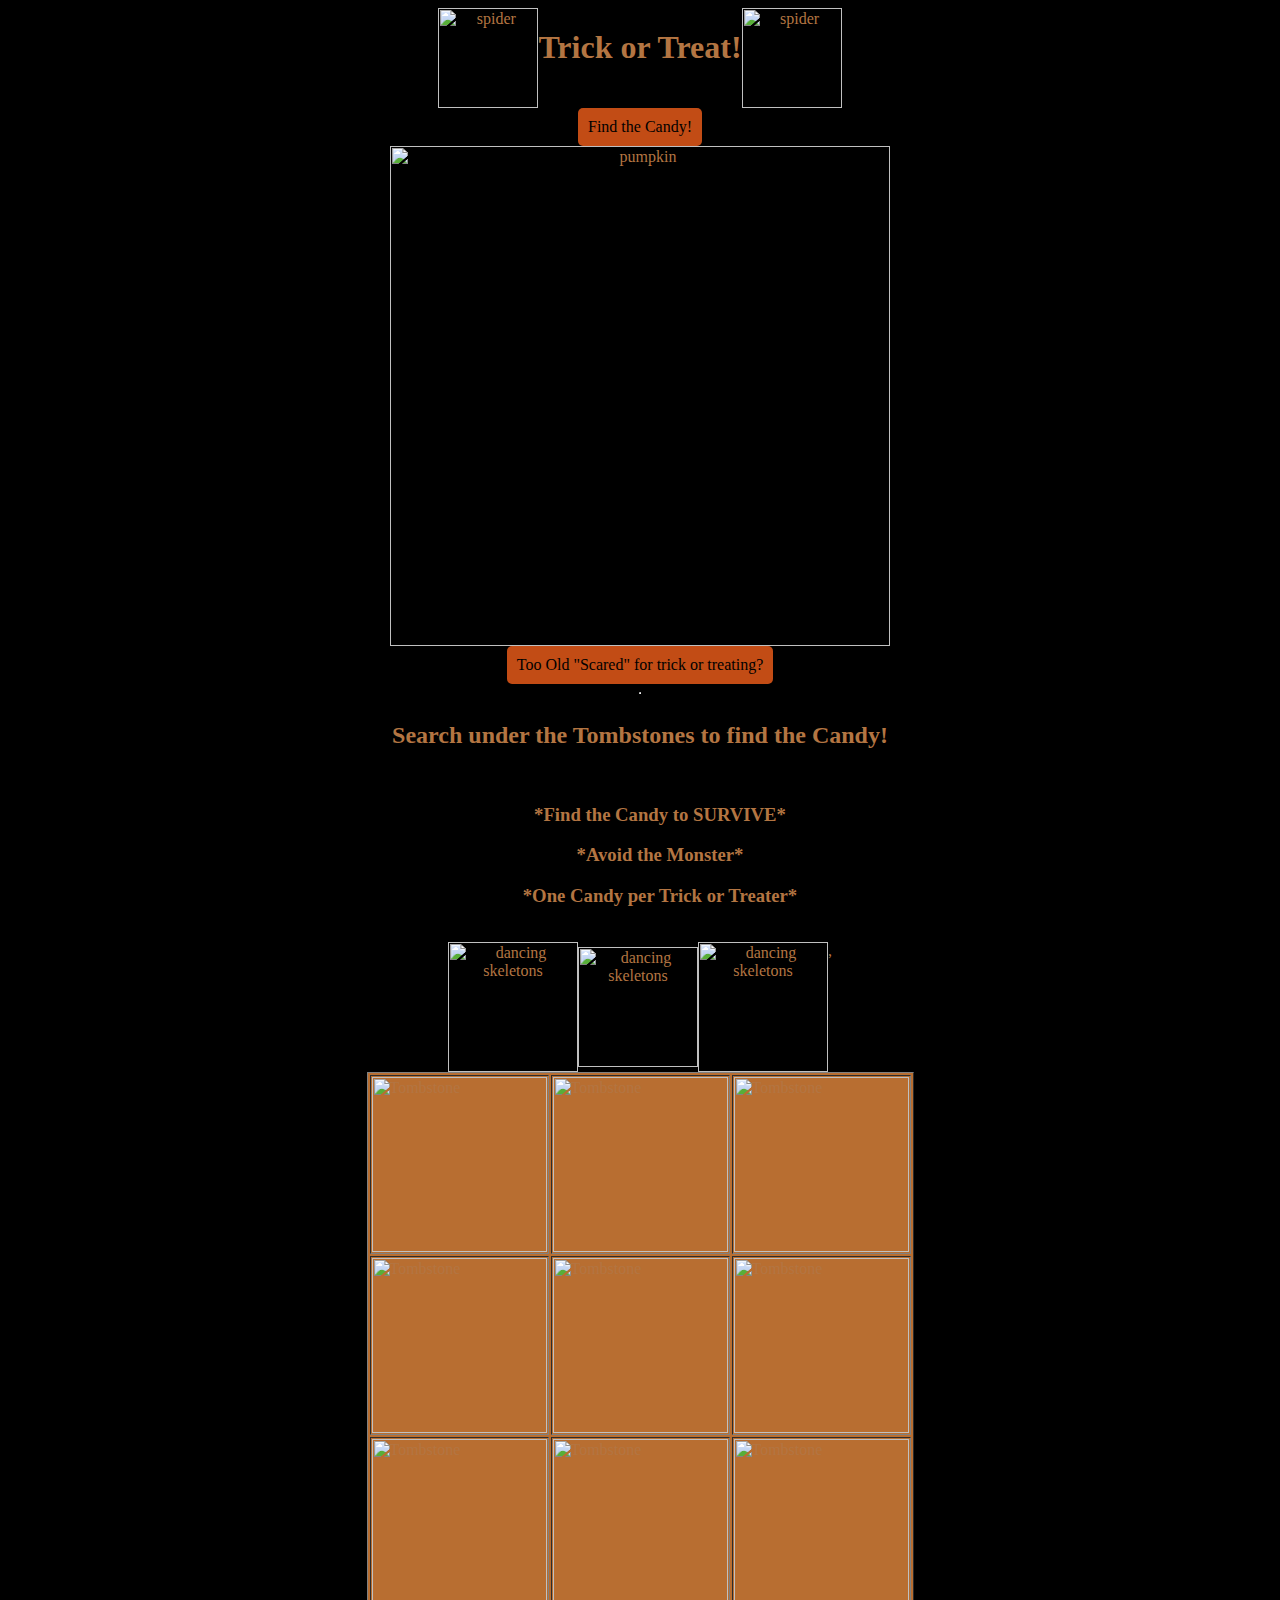
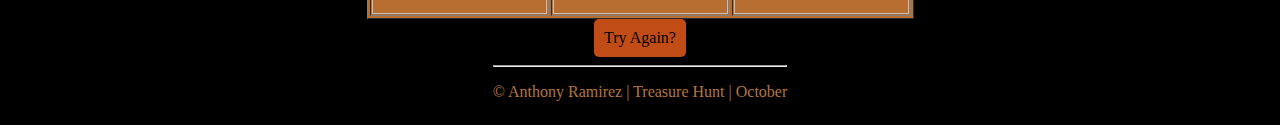
==== index.html @ 989040c8 "updated tab img" ====
</<!DOCTYPE html>
<html lang="en" dir="ltr">
  <head>
    <meta charset="utf-8">
    <title> Spooky Treasure Hunt</title>
    <link rel="icon" type="image/x-icon" href="https://freesvg.org/img/painted-halloween-pumpkin-faces.png">
    <link rel="stylesheet" href="styles.css">
    <link rel="preconnect" href="https://fonts.gstatic.com" crossorigin>
  </head>
  <body>
    <div class="top">
    <div class="title">
      <img src="https://www.pngmart.com/files/22/Halloween-Ornaments-PNG.gif" height="100px" alt="spider">
      <h1>Trick or Treat!</h1>
        <img src="https://www.pngmart.com/files/22/Halloween-Ornaments-PNG.gif" height="100px" alt="spider">
      </div>
      <a href="#game" class="btn">Find the Candy!</a>  
      <img src="https://www.pngmart.com/files/3/Trick-Or-Treat-PNG-Image.png" height="500px" alt="pumpkin">
  <div class="reset">
    <a href="https://www.foxnews.com/" class="btn" target="_blank">Too Old "Scared" for trick or treating?</a>
  </div>
  <hr>
    <div class="rules">
    <h2>Search under the Tombstones to find the Candy!</h2>
  <ul>
    <h3>*Find the Candy to SURVIVE*</h3>
    <h3>*Avoid the Monster*</h3>
    <h3>*One Candy per Trick or Treater*</h3>
  </ul>
    </div>
    <div class="dance">
  <img src="https://thekidshouldseethis.com/wp-content/uploads/2013/10/skeleton-dance.gif" height="130px" alt="dancing skeletons">
  <img class="middle" src="https://i2.wp.com/blog.artscase.com/wp-content/uploads/2016/10/skeleton-4.gif?fit=475%2C259&ssl=1" height="120px" alt="dancing skeletons">
  <img src="https://c.tenor.com/aW_E-EO9smoAAAAC/halloween-happy.gif" height="130px" alt="dancing skeletons">,
  </div>
<div class="game">
    <table border="1" height="500px" width='500px' id="game">
      <tr>
        <td id="0" onclick="treasure(0)"><img src="https://freesvg.org/img/rip-tombstone-hi.png" height="175px" alt="Tombstone"></td>
        <td id="1" onclick="treasure(1)"><img src="https://freesvg.org/img/rip-tombstone-hi.png" height="175px" alt="Tombstone"></td>
        <td id="2" onclick="treasure(2)"><img src="https://freesvg.org/img/rip-tombstone-hi.png" height="175px" alt="Tombstone"></td>
      </tr>
      <tr>
        <td id="3" onclick="treasure(3)"><img src="https://freesvg.org/img/rip-tombstone-hi.png" height="175px" alt="Tombstone"></td>
        <td id="4" onclick="treasure(4)"><img src="https://freesvg.org/img/rip-tombstone-hi.png" height="175px" alt="Tombstone"></td>
        <td id="5" onclick="treasure(5)"><img src="https://freesvg.org/img/rip-tombstone-hi.png" height="175px" alt="Tombstone"></td>
      </tr>
      <tr>
        <td id="6" onclick="treasure(6)"><img src="https://freesvg.org/img/rip-tombstone-hi.png" height="175px" alt="Tombstone"></td>
        <td id="7" onclick="treasure(7)"><img src="https://freesvg.org/img/rip-tombstone-hi.png" height="175px" alt="Tombstone"></td>
        <td id="8" onclick="treasure(8)"><img src="https://freesvg.org/img/rip-tombstone-hi.png" height="175px" alt="Tombstone"></td>
      </tr>
    </table>
  </div>
  <div class="reset">
    <a href = '#game' class="btn" onclick="location.reload()">Try Again?</a>
  </div>
<footer>
 <hr>
  <p>&copy Anthony Ramirez | Treasure Hunt | October</p>
  <script type="text/javascript" src="treasurehunt.js"></script>
</footer>
  </body>
---- styles.css ----
.top {
  display: flex;
  flex-direction: column;
  justify-content: center;
  align-items: center;
  text-align: center;
  background-color: ;
}
.title {
  display: flex;
  flex-direction: row;
}
.reset {
  display: flex;
  justify-content: center;
}
.btn {
  padding: 10px;
  border-radius: 5px;
  background-color: rgb(194, 76, 21);
  color: #000;
  text-decoration: none;
}
.btn:hover {
  background-color: rgb(251, 255, 6);
  color: rgb(0, 0, 0);
}
.rules {
  display: flex;
  flex-direction: column;
  background-color: rgba(0, 0, 0, 0.863);
}
.dance {
  display: flex;
  justify-content: space-evenly;
}
.middle {
  display: flex;
  justify-content: center;
  margin-top: 5px;
}
.game {
  display: flex;
  justify-content: center;
  background-color: #b86e31;
}
.game:hover {
  cursor: url(https://cdn-icons-png.flaticon.com/128/3504/3504824.png), auto;
}
body {
  font-family: kanit;
  color: #b37542;
  background-image: url(https://image.freepik.com/free-vector/spooky-halloween-background-with-pumpkins-in-a-cemetery_1048-3055.jpg);
  background-color: rgb(0, 0, 0);
  height: auto;
  background-position: center;
  background-repeat: no-repeat;
  background-size: cover;
}
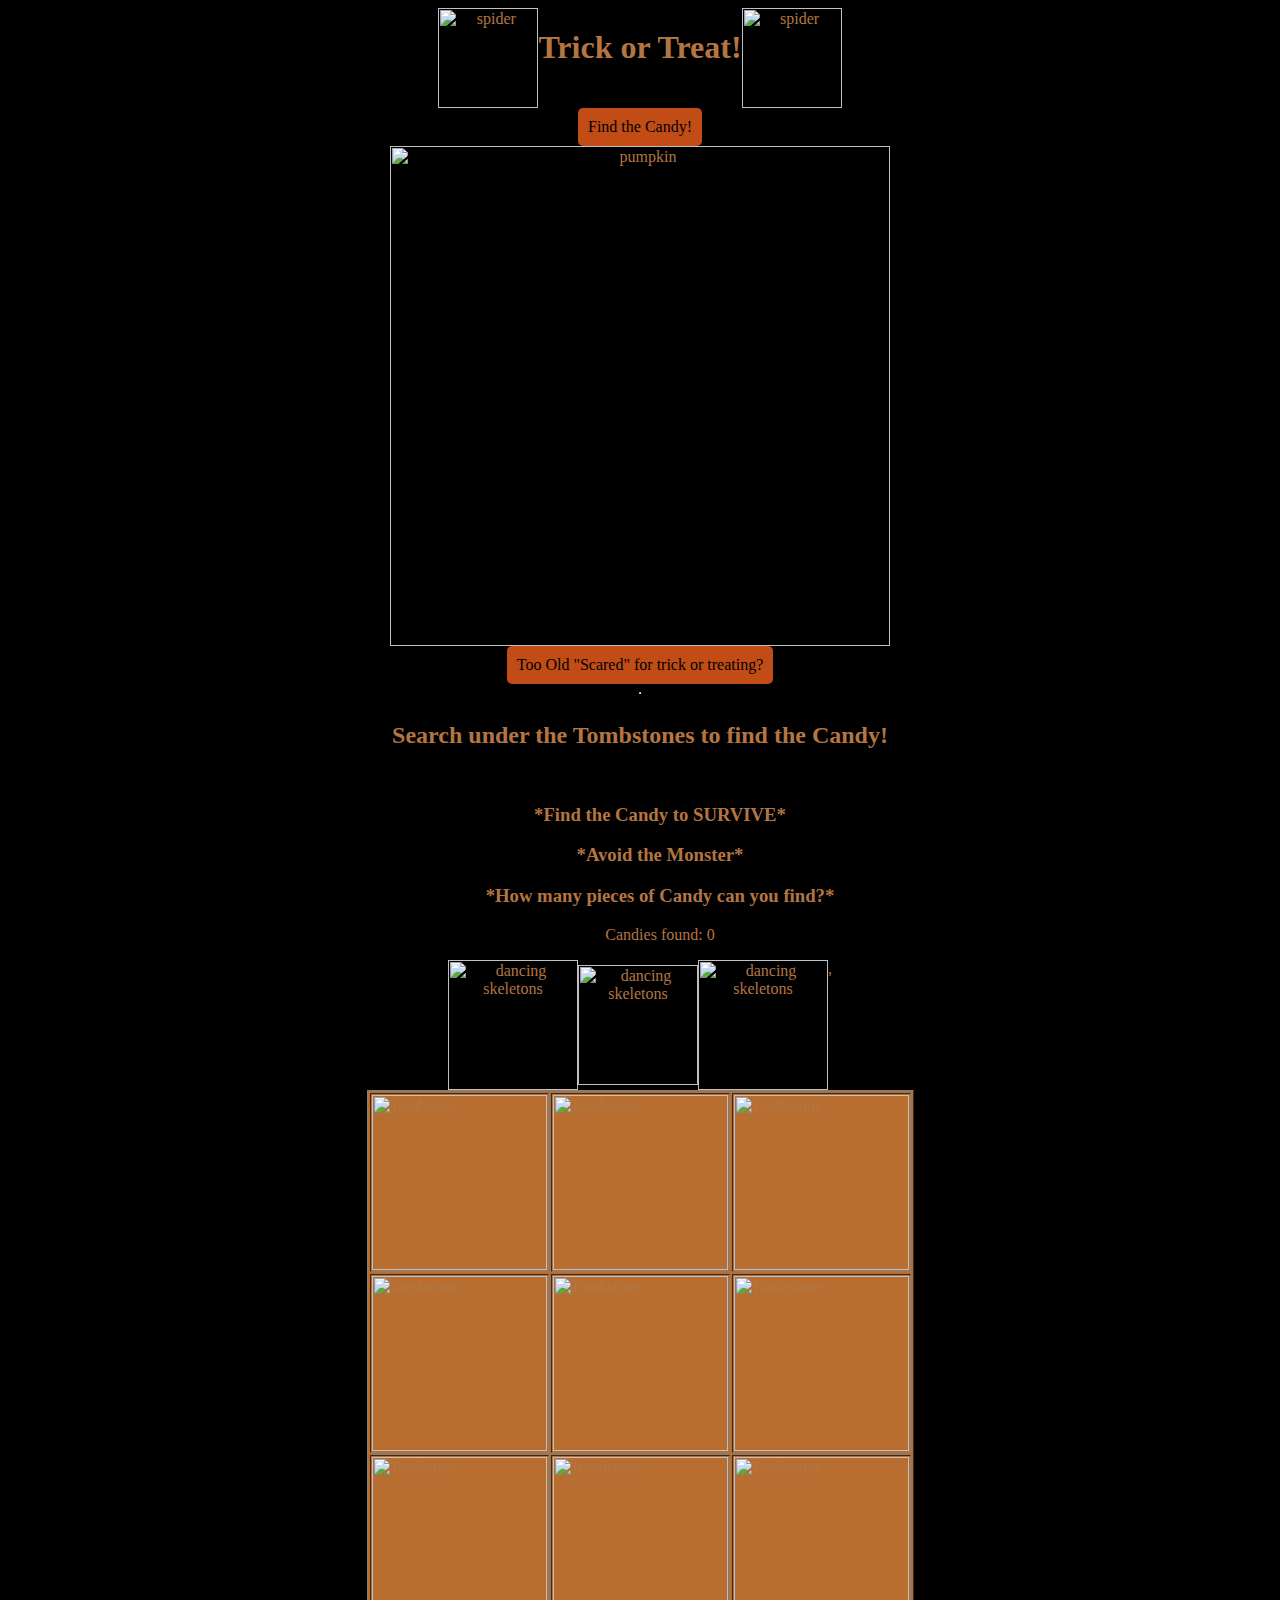
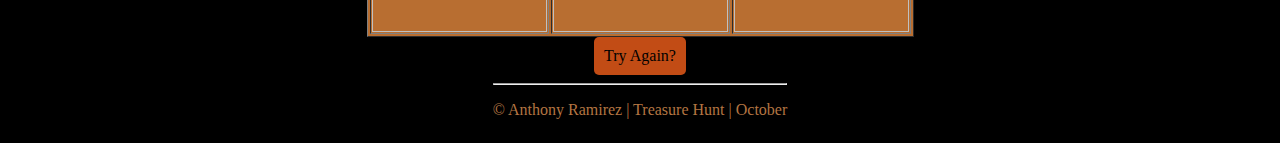
==== commit 81d75e9e: "added candy counter for user to see how many pieces they found" ====
--- a/index.html
+++ b/index.html
@@ -25,7 +25,9 @@
   <ul>
     <h3>*Find the Candy to SURVIVE*</h3>
     <h3>*Avoid the Monster*</h3>
-    <h3>*One Candy per Trick or Treater*</h3>
+    <h3>*How many pieces of Candy can you find?*</h3>
+    <div id="candy-counter"></div>
+
   </ul>
     </div>
     <div class="dance">
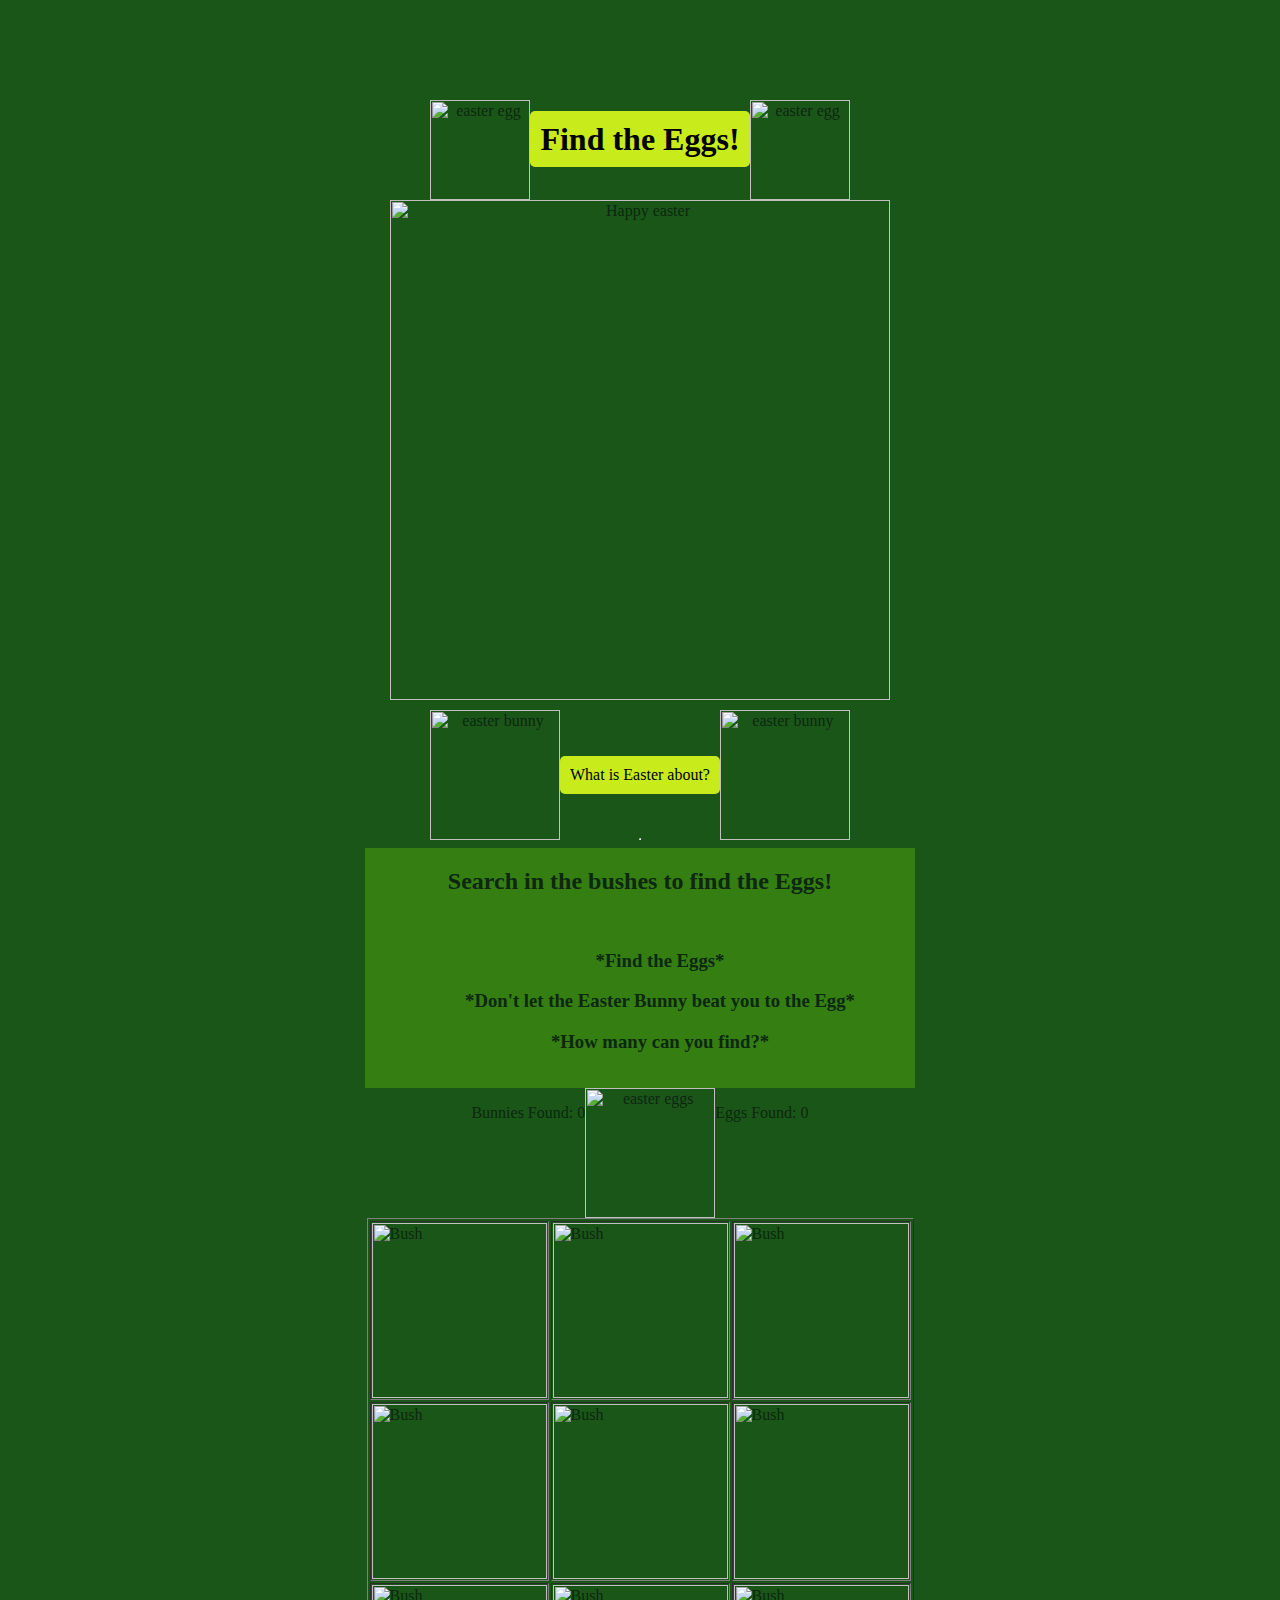
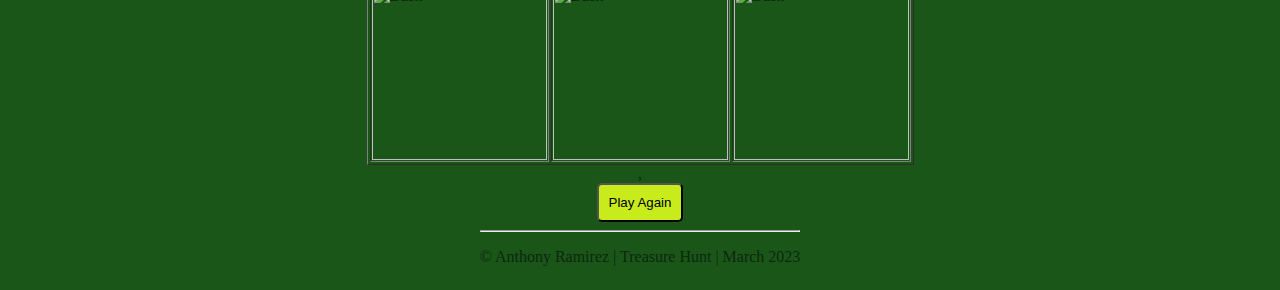
==== commit e7129efe: "added timouts for alerts and changed some styling" ====
--- a/index.html
+++ b/index.html
@@ -2,64 +2,69 @@
 <html lang="en" dir="ltr">
   <head>
     <meta charset="utf-8">
-    <title> Spooky Treasure Hunt</title>
-    <link rel="icon" type="image/x-icon" href="https://freesvg.org/img/painted-halloween-pumpkin-faces.png">
+    <title> Egg Hunt</title>
+    <link rel="icon" type="image/x-icon" href="https://freesvg.org/img/mystica_Easter_egg_(Painted).png">
     <link rel="stylesheet" href="styles.css">
     <link rel="preconnect" href="https://fonts.gstatic.com" crossorigin>
   </head>
+ 
   <body>
+    <div class="page">
     <div class="top">
     <div class="title">
-      <img src="https://www.pngmart.com/files/22/Halloween-Ornaments-PNG.gif" height="100px" alt="spider">
-      <h1>Trick or Treat!</h1>
-        <img src="https://www.pngmart.com/files/22/Halloween-Ornaments-PNG.gif" height="100px" alt="spider">
+      <img src="https://freesvg.org/img/Plum-Easter-Egg.png" height="100px" alt="easter egg">
+      <h1>      <a href="#game" class="btn">Find the Eggs!</a></h1>
+        <img src="https://freesvg.org/img/EasterEgg5.png" height="100px" alt="easter egg">
       </div>
-      <a href="#game" class="btn">Find the Candy!</a>  
-      <img src="https://www.pngmart.com/files/3/Trick-Or-Treat-PNG-Image.png" height="500px" alt="pumpkin">
-  <div class="reset">
-    <a href="https://www.foxnews.com/" class="btn" target="_blank">Too Old "Scared" for trick or treating?</a>
-  </div>
+  
+      <img src="https://creazilla-store.fra1.digitaloceanspaces.com/cliparts/60246/happy-easter-clipart-md.png" height="500px" alt="Happy easter">
+      <div class="birthday-btn">
+        <img class="leprechaun" src="https://creazilla-store.fra1.digitaloceanspaces.com/cliparts/18904/easter-bunny-with-egg-and-flower-clipart-md.png" height="130px" alt="easter bunny">
+        <a href="https://www.google.com/search?q=what+is+easter+about&rlz=1C1ONGR_enUS1002US1002&oq=What+is+Easter+&aqs=chrome.3.69i57j0i131i433i512j46i512j0i512l3j0i131i433j0i512l2j0i10i512.9236j0j15&sourceid=chrome&ie=UTF-8" class="btn" target="_blank">What is Easter about?</a>
+        <img class="leprechaun" src="https://freesvg.org/img/Easter-Bunny-And-Eggs.png" height="130px" alt="easter bunny">
+      </div>
   <hr>
     <div class="rules">
-    <h2>Search under the Tombstones to find the Candy!</h2>
+    <h2>Search in the bushes to find the Eggs!</h2>
   <ul>
-    <h3>*Find the Candy to SURVIVE*</h3>
-    <h3>*Avoid the Monster*</h3>
-    <h3>*How many pieces of Candy can you find?*</h3>
-    <div id="candy-counter"></div>
-
+    <h3>*Find the Eggs*</h3>
+    <h3>*Don't let the Easter Bunny beat you to the Egg*</h3>
+    <h3>*How many can you find?*</h3>
   </ul>
     </div>
     <div class="dance">
-  <img src="https://thekidshouldseethis.com/wp-content/uploads/2013/10/skeleton-dance.gif" height="130px" alt="dancing skeletons">
-  <img class="middle" src="https://i2.wp.com/blog.artscase.com/wp-content/uploads/2016/10/skeleton-4.gif?fit=475%2C259&ssl=1" height="120px" alt="dancing skeletons">
-  <img src="https://c.tenor.com/aW_E-EO9smoAAAAC/halloween-happy.gif" height="130px" alt="dancing skeletons">,
-  </div>
+ <p><span id="bunnyCounter">0</span></p>
+  <img class="leprechaun" src="https://creazilla-store.fra1.digitaloceanspaces.com/cliparts/14418/easter-eggs-clipart-md.png" height="130px" alt="easter eggs">
+  <p><span id="eggCounter">0</span></p>
+  </div> 
 <div class="game">
     <table border="1" height="500px" width='500px' id="game">
       <tr>
-        <td id="0" onclick="treasure(0)"><img src="https://freesvg.org/img/rip-tombstone-hi.png" height="175px" alt="Tombstone"></td>
-        <td id="1" onclick="treasure(1)"><img src="https://freesvg.org/img/rip-tombstone-hi.png" height="175px" alt="Tombstone"></td>
-        <td id="2" onclick="treasure(2)"><img src="https://freesvg.org/img/rip-tombstone-hi.png" height="175px" alt="Tombstone"></td>
+        <td id="0" onclick="treasure(0)"><img src="https://creazilla-store.fra1.digitaloceanspaces.com/cliparts/1999423/green-bush-clipart-md.png" height="175px" width="175px" alt="Bush"></td>
+        <td id="1" onclick="treasure(1)"><img src="https://creazilla-store.fra1.digitaloceanspaces.com/cliparts/1999423/green-bush-clipart-md.png" height="175px" width="175px" alt="Bush"></td>
+        <td id="2" onclick="treasure(2)"><img src="https://creazilla-store.fra1.digitaloceanspaces.com/cliparts/1999423/green-bush-clipart-md.png" height="175px" width="175px" alt="Bush"></td>
       </tr>
       <tr>
-        <td id="3" onclick="treasure(3)"><img src="https://freesvg.org/img/rip-tombstone-hi.png" height="175px" alt="Tombstone"></td>
-        <td id="4" onclick="treasure(4)"><img src="https://freesvg.org/img/rip-tombstone-hi.png" height="175px" alt="Tombstone"></td>
-        <td id="5" onclick="treasure(5)"><img src="https://freesvg.org/img/rip-tombstone-hi.png" height="175px" alt="Tombstone"></td>
+        <td id="3" onclick="treasure(3)"><img src="https://creazilla-store.fra1.digitaloceanspaces.com/cliparts/1999423/green-bush-clipart-md.png" height="175px" width="175px" alt="Bush"></td>
+        <td id="4" onclick="treasure(4)"><img src="https://creazilla-store.fra1.digitaloceanspaces.com/cliparts/1999423/green-bush-clipart-md.png" height="175px" width="175px" alt="Bush"></td>
+        <td id="5" onclick="treasure(5)"><img src="https://creazilla-store.fra1.digitaloceanspaces.com/cliparts/1999423/green-bush-clipart-md.png" height="175px" width="175px" alt="Bush"></td>
       </tr>
       <tr>
-        <td id="6" onclick="treasure(6)"><img src="https://freesvg.org/img/rip-tombstone-hi.png" height="175px" alt="Tombstone"></td>
-        <td id="7" onclick="treasure(7)"><img src="https://freesvg.org/img/rip-tombstone-hi.png" height="175px" alt="Tombstone"></td>
-        <td id="8" onclick="treasure(8)"><img src="https://freesvg.org/img/rip-tombstone-hi.png" height="175px" alt="Tombstone"></td>
+        <td id="6" onclick="treasure(6)"><img src="https://creazilla-store.fra1.digitaloceanspaces.com/cliparts/1999423/green-bush-clipart-md.png" height="175px" width="175px" alt="Bush"></td>
+        <td id="7" onclick="treasure(7)"><img src="https://creazilla-store.fra1.digitaloceanspaces.com/cliparts/1999423/green-bush-clipart-md.png" height="175px" width="175px" alt="Bush"></td>
+        <td id="8" onclick="treasure(8)"><img src="https://creazilla-store.fra1.digitaloceanspaces.com/cliparts/1999423/green-bush-clipart-md.png" height="175px"  width="175px" alt="Bush"></td>
       </tr>
     </table>
-  </div>
+  </div>,
   <div class="reset">
-    <a href = '#game' class="btn" onclick="location.reload()">Try Again?</a>
-  </div>
+<button class="btn" onclick="location.reload();">Play Again</button>
+
+</div>
 <footer>
  <hr>
-  <p>&copy Anthony Ramirez | Treasure Hunt | October</p>
+  <p>&copy Anthony Ramirez  | Treasure Hunt | March 2023</p>
   <script type="text/javascript" src="treasurehunt.js"></script>
 </footer>
+</div>
   </body>
+
--- a/styles.css
+++ b/styles.css
@@ -4,7 +4,6 @@
   justify-content: center;
   align-items: center;
   text-align: center;
-  background-color: ;
 }
 .title {
   display: flex;
@@ -14,10 +13,18 @@
   display: flex;
   justify-content: center;
 }
+.birthday-btn {
+  position: relative;
+  top: 10px;
+  display: flex;
+  flex-direction: row;
+  align-items: center;
+  justify-content: center;
+}
 .btn {
   padding: 10px;
   border-radius: 5px;
-  background-color: rgb(194, 76, 21);
+  background-color: rgb(200, 235, 28);
   color: #000;
   text-decoration: none;
 }
@@ -28,32 +35,29 @@
 .rules {
   display: flex;
   flex-direction: column;
-  background-color: rgba(0, 0, 0, 0.863);
+  background-color: rgba(128, 244, 4, 0.257);
+  width: 550px;
+  margin: 0 auto;
 }
 .dance {
   display: flex;
-  justify-content: space-evenly;
+  justify-content: space-between;
 }
-.middle {
-  display: flex;
-  justify-content: center;
-  margin-top: 5px;
-}
+
 .game {
   display: flex;
   justify-content: center;
-  background-color: #b86e31;
 }
-.game:hover {
-  cursor: url(https://cdn-icons-png.flaticon.com/128/3504/3504824.png), auto;
+.page {
+  margin-top: 100px;
 }
 body {
   font-family: kanit;
-  color: #b37542;
-  background-image: url(https://image.freepik.com/free-vector/spooky-halloween-background-with-pumpkins-in-a-cemetery_1048-3055.jpg);
-  background-color: rgb(0, 0, 0);
+  color: #0d2710;
+  background-color: rgb(26, 86, 24);
   height: auto;
   background-position: center;
   background-repeat: no-repeat;
   background-size: cover;
+  background-image: url("https://live.staticflickr.com/2932/34004024691_9372161f79_b.jpg");
 }
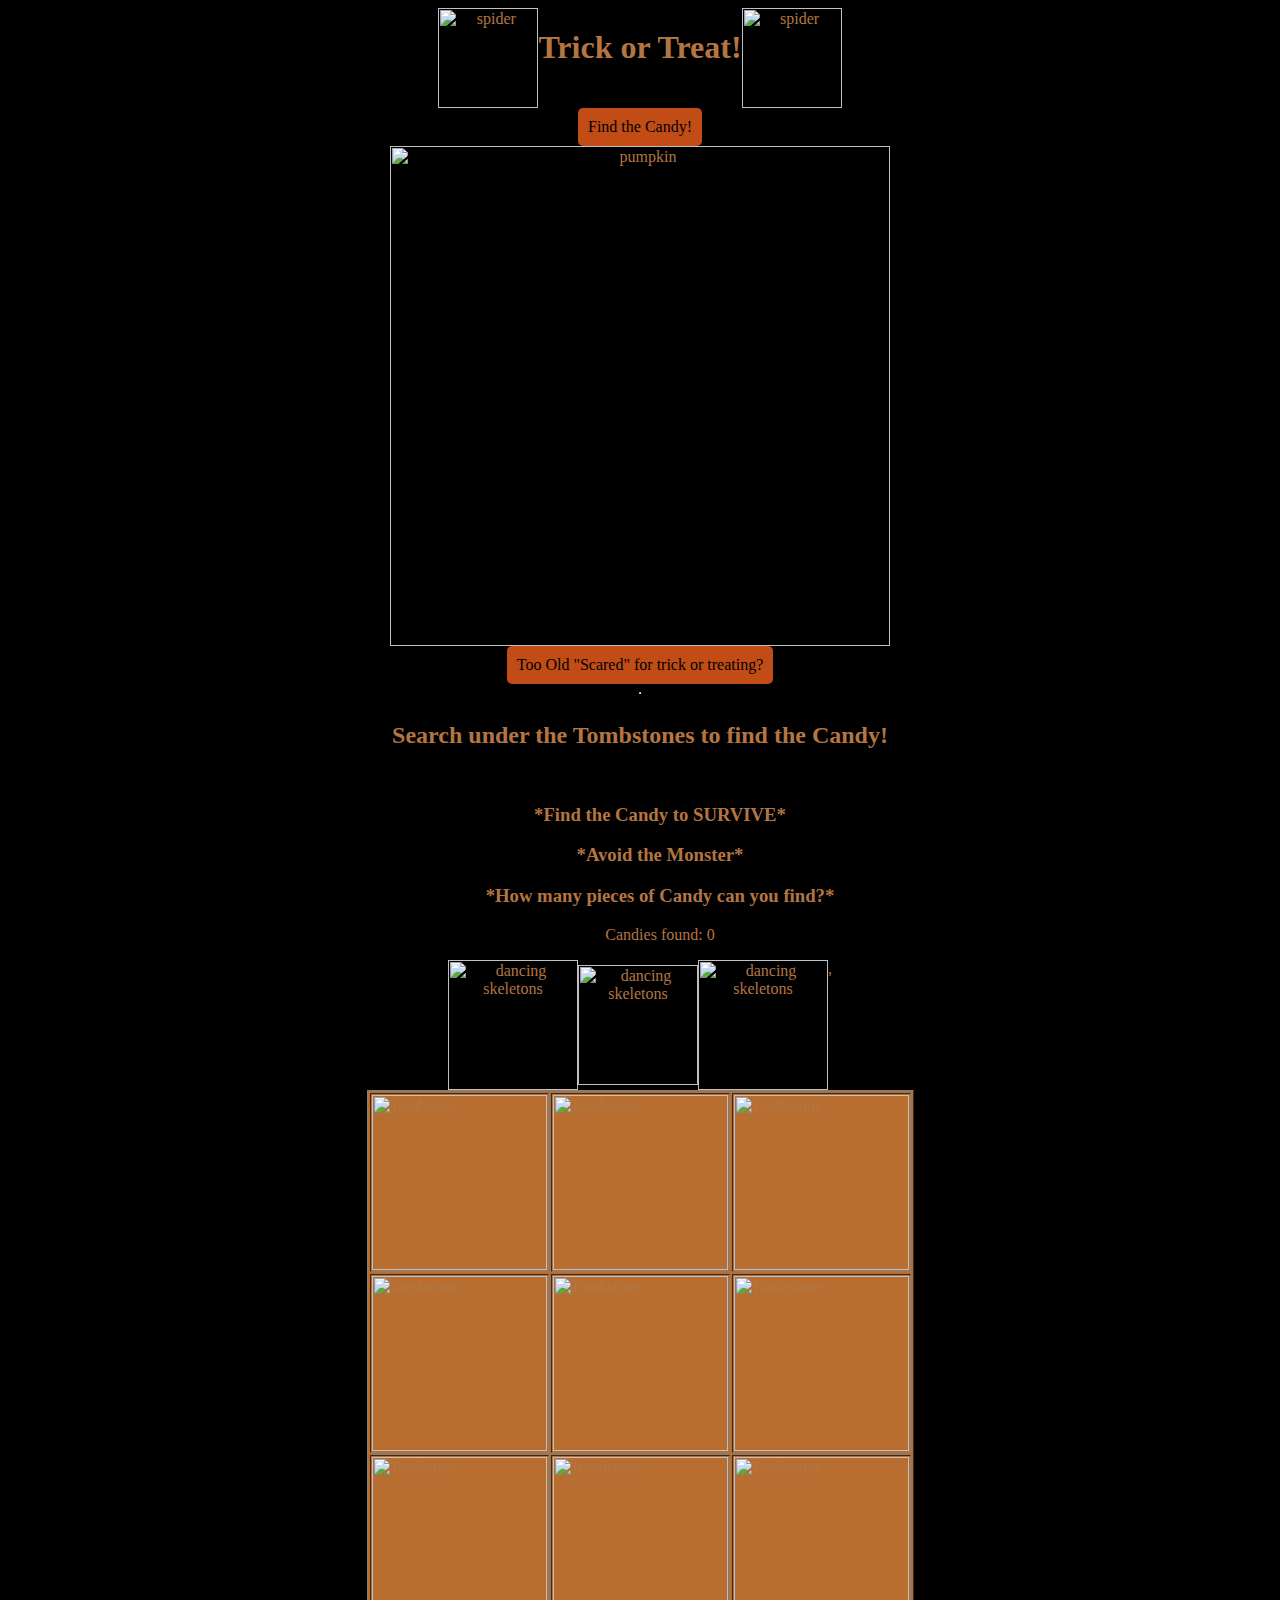
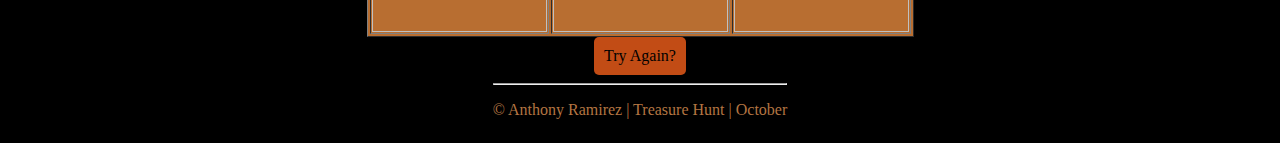
==== commit 51add302: "changing back to halloween theme to work on webpage a bit more and hide the upcoming easter theme" ====
--- a/index.html
+++ b/index.html
@@ -2,69 +2,64 @@
 <html lang="en" dir="ltr">
   <head>
     <meta charset="utf-8">
-    <title> Egg Hunt</title>
-    <link rel="icon" type="image/x-icon" href="https://freesvg.org/img/mystica_Easter_egg_(Painted).png">
+    <title> Spooky Treasure Hunt</title>
+    <link rel="icon" type="image/x-icon" href="https://freesvg.org/img/painted-halloween-pumpkin-faces.png">
     <link rel="stylesheet" href="styles.css">
     <link rel="preconnect" href="https://fonts.gstatic.com" crossorigin>
   </head>
- 
   <body>
-    <div class="page">
     <div class="top">
     <div class="title">
-      <img src="https://freesvg.org/img/Plum-Easter-Egg.png" height="100px" alt="easter egg">
-      <h1>      <a href="#game" class="btn">Find the Eggs!</a></h1>
-        <img src="https://freesvg.org/img/EasterEgg5.png" height="100px" alt="easter egg">
+      <img src="https://www.pngmart.com/files/22/Halloween-Ornaments-PNG.gif" height="100px" alt="spider" loading="lazy">
+      <h1>Trick or Treat!</h1>
+        <img src="https://www.pngmart.com/files/22/Halloween-Ornaments-PNG.gif" height="100px" alt="spider" loading="lazy">
       </div>
-  
-      <img src="https://creazilla-store.fra1.digitaloceanspaces.com/cliparts/60246/happy-easter-clipart-md.png" height="500px" alt="Happy easter">
-      <div class="birthday-btn">
-        <img class="leprechaun" src="https://creazilla-store.fra1.digitaloceanspaces.com/cliparts/18904/easter-bunny-with-egg-and-flower-clipart-md.png" height="130px" alt="easter bunny">
-        <a href="https://www.google.com/search?q=what+is+easter+about&rlz=1C1ONGR_enUS1002US1002&oq=What+is+Easter+&aqs=chrome.3.69i57j0i131i433i512j46i512j0i512l3j0i131i433j0i512l2j0i10i512.9236j0j15&sourceid=chrome&ie=UTF-8" class="btn" target="_blank">What is Easter about?</a>
-        <img class="leprechaun" src="https://freesvg.org/img/Easter-Bunny-And-Eggs.png" height="130px" alt="easter bunny">
-      </div>
+      <a href="#game" class="btn">Find the Candy!</a>  
+      <img src="https://www.pngmart.com/files/3/Trick-Or-Treat-PNG-Image.png" height="500px" alt="pumpkin" loading="lazy">
+  <div class="reset">
+    <a href="https://www.foxnews.com/" class="btn" target="_blank">Too Old "Scared" for trick or treating?</a>
+  </div>
   <hr>
     <div class="rules">
-    <h2>Search in the bushes to find the Eggs!</h2>
+    <h2>Search under the Tombstones to find the Candy!</h2>
   <ul>
-    <h3>*Find the Eggs*</h3>
-    <h3>*Don't let the Easter Bunny beat you to the Egg*</h3>
-    <h3>*How many can you find?*</h3>
+    <h3>*Find the Candy to SURVIVE*</h3>
+    <h3>*Avoid the Monster*</h3>
+    <h3>*How many pieces of Candy can you find?*</h3>
+    <div id="candy-counter"></div>
+
   </ul>
     </div>
     <div class="dance">
- <p><span id="bunnyCounter">0</span></p>
-  <img class="leprechaun" src="https://creazilla-store.fra1.digitaloceanspaces.com/cliparts/14418/easter-eggs-clipart-md.png" height="130px" alt="easter eggs">
-  <p><span id="eggCounter">0</span></p>
-  </div> 
+  <img src="https://thekidshouldseethis.com/wp-content/uploads/2013/10/skeleton-dance.gif" height="130px" alt="dancing skeletons" loading="lazy">
+  <img class="middle" src="https://i2.wp.com/blog.artscase.com/wp-content/uploads/2016/10/skeleton-4.gif?fit=475%2C259&ssl=1" height="120px" alt="dancing skeletons" loading="lazy">
+  <img src="https://c.tenor.com/aW_E-EO9smoAAAAC/halloween-happy.gif" height="130px" alt="dancing skeletons" loading="lazy">,
+  </div>
 <div class="game">
     <table border="1" height="500px" width='500px' id="game">
       <tr>
-        <td id="0" onclick="treasure(0)"><img src="https://creazilla-store.fra1.digitaloceanspaces.com/cliparts/1999423/green-bush-clipart-md.png" height="175px" width="175px" alt="Bush"></td>
-        <td id="1" onclick="treasure(1)"><img src="https://creazilla-store.fra1.digitaloceanspaces.com/cliparts/1999423/green-bush-clipart-md.png" height="175px" width="175px" alt="Bush"></td>
-        <td id="2" onclick="treasure(2)"><img src="https://creazilla-store.fra1.digitaloceanspaces.com/cliparts/1999423/green-bush-clipart-md.png" height="175px" width="175px" alt="Bush"></td>
+        <td id="0" onclick="treasure(0)"><img src="https://freesvg.org/img/rip-tombstone-hi.png" height="175px" alt="Tombstone" loading="lazy"></td>
+        <td id="1" onclick="treasure(1)"><img src="https://freesvg.org/img/rip-tombstone-hi.png" height="175px" alt="Tombstone" loading="lazy"></td>
+        <td id="2" onclick="treasure(2)"><img src="https://freesvg.org/img/rip-tombstone-hi.png" height="175px" alt="Tombstone" loading="lazy"></td>
       </tr>
       <tr>
-        <td id="3" onclick="treasure(3)"><img src="https://creazilla-store.fra1.digitaloceanspaces.com/cliparts/1999423/green-bush-clipart-md.png" height="175px" width="175px" alt="Bush"></td>
-        <td id="4" onclick="treasure(4)"><img src="https://creazilla-store.fra1.digitaloceanspaces.com/cliparts/1999423/green-bush-clipart-md.png" height="175px" width="175px" alt="Bush"></td>
-        <td id="5" onclick="treasure(5)"><img src="https://creazilla-store.fra1.digitaloceanspaces.com/cliparts/1999423/green-bush-clipart-md.png" height="175px" width="175px" alt="Bush"></td>
+        <td id="3" onclick="treasure(3)"><img src="https://freesvg.org/img/rip-tombstone-hi.png" height="175px" alt="Tombstone" loading="lazy"></td>
+        <td id="4" onclick="treasure(4)"><img src="https://freesvg.org/img/rip-tombstone-hi.png" height="175px" alt="Tombstone" loading="lazy"></td>
+        <td id="5" onclick="treasure(5)"><img src="https://freesvg.org/img/rip-tombstone-hi.png" height="175px" alt="Tombstone" loading="lazy"></td>
       </tr>
       <tr>
-        <td id="6" onclick="treasure(6)"><img src="https://creazilla-store.fra1.digitaloceanspaces.com/cliparts/1999423/green-bush-clipart-md.png" height="175px" width="175px" alt="Bush"></td>
-        <td id="7" onclick="treasure(7)"><img src="https://creazilla-store.fra1.digitaloceanspaces.com/cliparts/1999423/green-bush-clipart-md.png" height="175px" width="175px" alt="Bush"></td>
-        <td id="8" onclick="treasure(8)"><img src="https://creazilla-store.fra1.digitaloceanspaces.com/cliparts/1999423/green-bush-clipart-md.png" height="175px"  width="175px" alt="Bush"></td>
+        <td id="6" onclick="treasure(6)"><img src="https://freesvg.org/img/rip-tombstone-hi.png" height="175px" alt="Tombstone" loading="lazy"></td>
+        <td id="7" onclick="treasure(7)"><img src="https://freesvg.org/img/rip-tombstone-hi.png" height="175px" alt="Tombstone" loading="lazy"></td>
+        <td id="8" onclick="treasure(8)"><img src="https://freesvg.org/img/rip-tombstone-hi.png" height="175px" alt="Tombstone" loading="lazy"></td>
       </tr>
     </table>
-  </div>,
+  </div>
   <div class="reset">
-<button class="btn" onclick="location.reload();">Play Again</button>
-
-</div>
+    <a href = '#game' class="btn" onclick="location.reload()">Try Again?</a>
+  </div>
 <footer>
  <hr>
-  <p>&copy Anthony Ramirez  | Treasure Hunt | March 2023</p>
+  <p>&copy Anthony Ramirez | Treasure Hunt | October</p>
   <script type="text/javascript" src="treasurehunt.js"></script>
 </footer>
-</div>
   </body>
-
--- a/styles.css
+++ b/styles.css
@@ -4,6 +4,7 @@
   justify-content: center;
   align-items: center;
   text-align: center;
+  background-color: ;
 }
 .title {
   display: flex;
@@ -13,18 +14,10 @@
   display: flex;
   justify-content: center;
 }
-.birthday-btn {
-  position: relative;
-  top: 10px;
-  display: flex;
-  flex-direction: row;
-  align-items: center;
-  justify-content: center;
-}
 .btn {
   padding: 10px;
   border-radius: 5px;
-  background-color: rgb(200, 235, 28);
+  background-color: rgb(194, 76, 21);
   color: #000;
   text-decoration: none;
 }
@@ -35,29 +28,32 @@
 .rules {
   display: flex;
   flex-direction: column;
-  background-color: rgba(128, 244, 4, 0.257);
-  width: 550px;
-  margin: 0 auto;
+  background-color: rgba(0, 0, 0, 0.863);
 }
 .dance {
   display: flex;
-  justify-content: space-between;
+  justify-content: space-evenly;
 }
-
+.middle {
+  display: flex;
+  justify-content: center;
+  margin-top: 5px;
+}
 .game {
   display: flex;
   justify-content: center;
+  background-color: #b86e31;
 }
-.page {
-  margin-top: 100px;
+.game:hover {
+  cursor: url(https://cdn-icons-png.flaticon.com/128/3504/3504824.png), auto;
 }
 body {
   font-family: kanit;
-  color: #0d2710;
-  background-color: rgb(26, 86, 24);
+  color: #b37542;
+  background-image: url(https://image.freepik.com/free-vector/spooky-halloween-background-with-pumpkins-in-a-cemetery_1048-3055.jpg);
+  background-color: rgb(0, 0, 0);
   height: auto;
   background-position: center;
   background-repeat: no-repeat;
   background-size: cover;
-  background-image: url("https://live.staticflickr.com/2932/34004024691_9372161f79_b.jpg");
 }
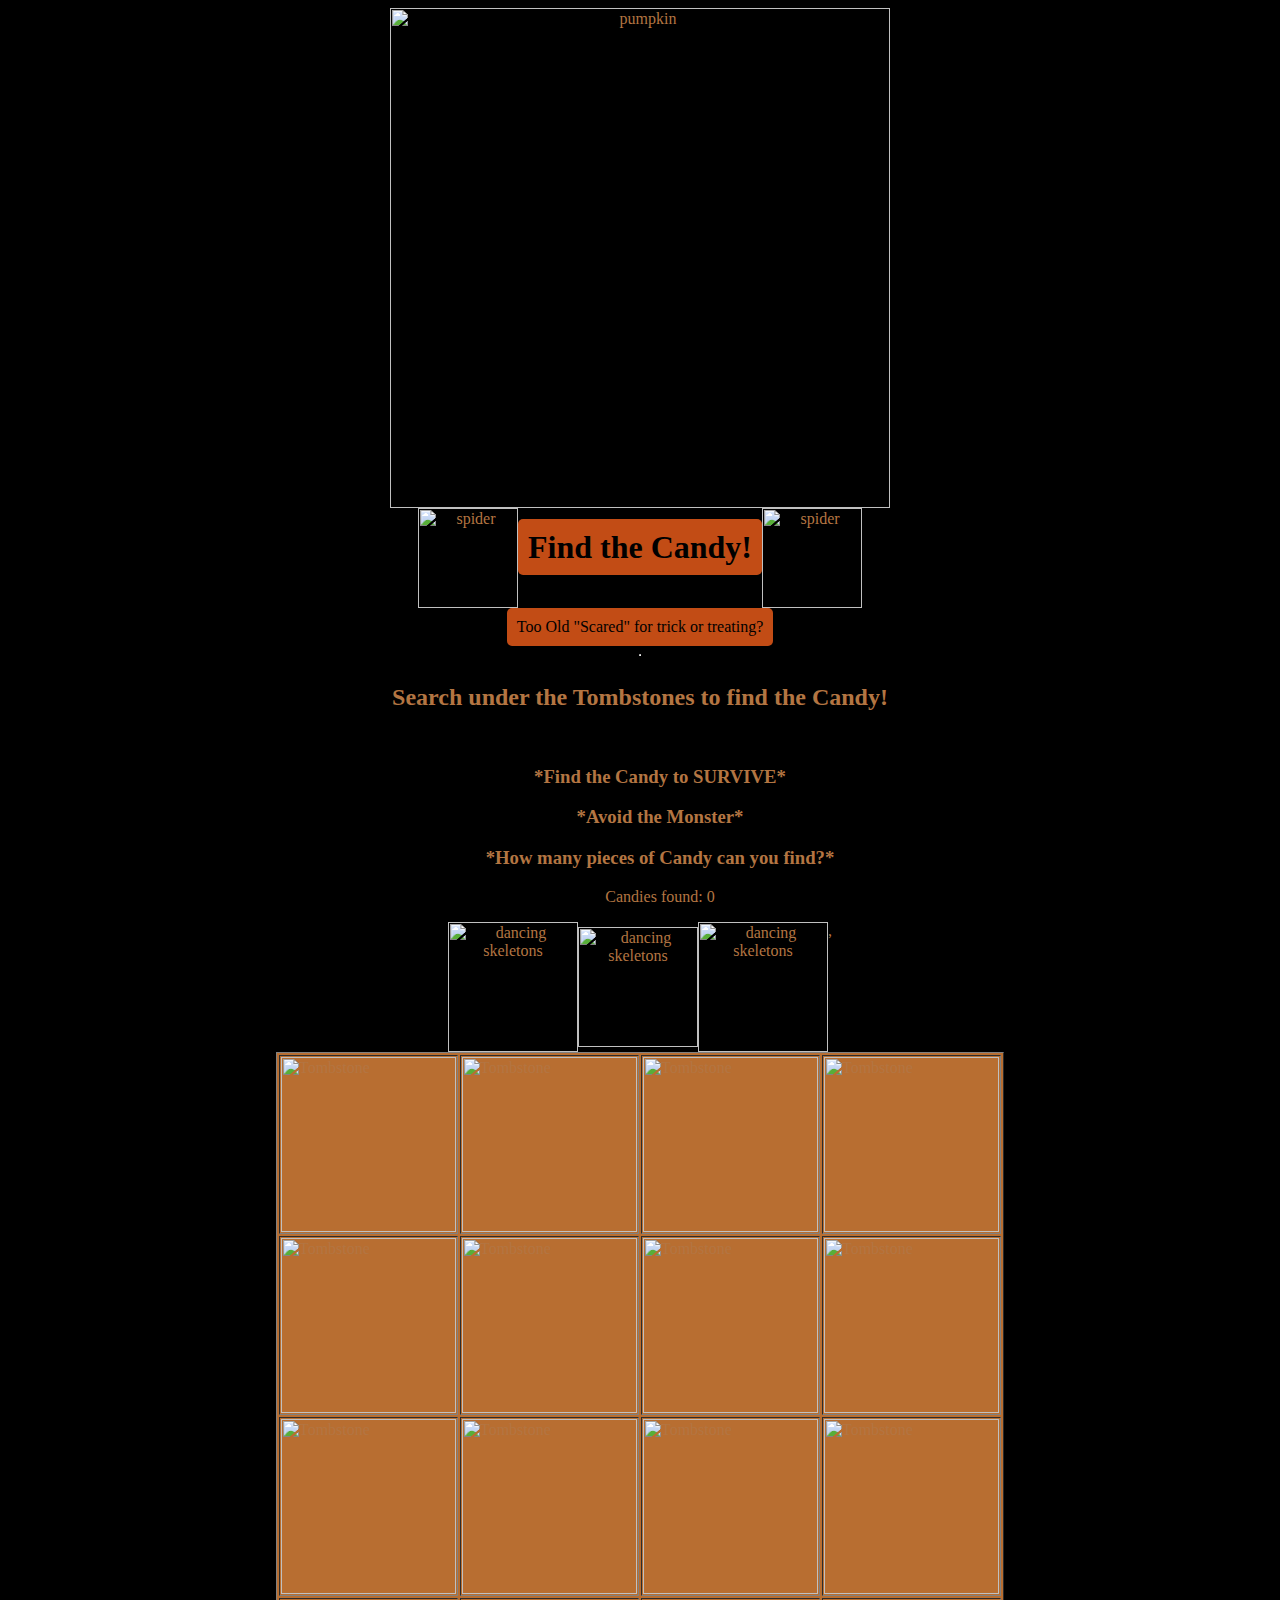
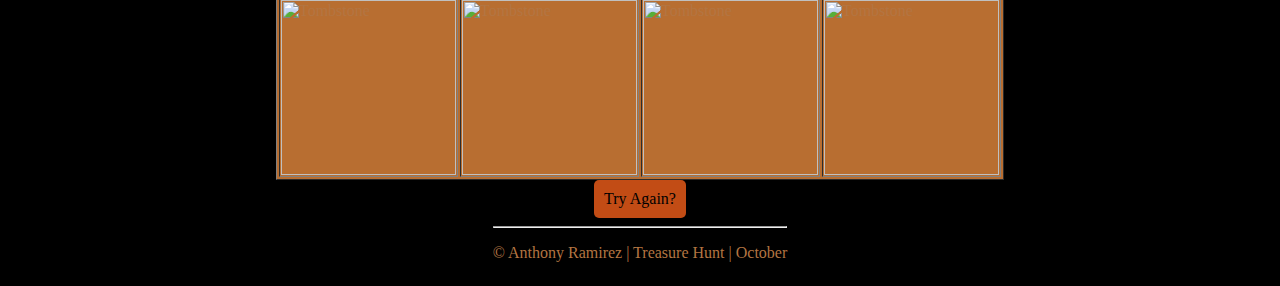
==== commit daf45575: "changes to styling and game size" ====
--- a/index.html
+++ b/index.html
@@ -9,13 +9,13 @@
   </head>
   <body>
     <div class="top">
-    <div class="title">
+      <img src="https://www.pngmart.com/files/3/Trick-Or-Treat-PNG-Image.png" height="500px" alt="pumpkin" loading="lazy">
+    <div class="title">      
       <img src="https://www.pngmart.com/files/22/Halloween-Ornaments-PNG.gif" height="100px" alt="spider" loading="lazy">
-      <h1>Trick or Treat!</h1>
+      <h1><a href="#game" class="btn">Find the Candy!</a></h1>
         <img src="https://www.pngmart.com/files/22/Halloween-Ornaments-PNG.gif" height="100px" alt="spider" loading="lazy">
-      </div>
-      <a href="#game" class="btn">Find the Candy!</a>  
-      <img src="https://www.pngmart.com/files/3/Trick-Or-Treat-PNG-Image.png" height="500px" alt="pumpkin" loading="lazy">
+      </div>  
+
   <div class="reset">
     <a href="https://www.foxnews.com/" class="btn" target="_blank">Too Old "Scared" for trick or treating?</a>
   </div>
@@ -41,16 +41,25 @@
         <td id="0" onclick="treasure(0)"><img src="https://freesvg.org/img/rip-tombstone-hi.png" height="175px" alt="Tombstone" loading="lazy"></td>
         <td id="1" onclick="treasure(1)"><img src="https://freesvg.org/img/rip-tombstone-hi.png" height="175px" alt="Tombstone" loading="lazy"></td>
         <td id="2" onclick="treasure(2)"><img src="https://freesvg.org/img/rip-tombstone-hi.png" height="175px" alt="Tombstone" loading="lazy"></td>
+        <td id="3" onclick="treasure(3)"><img src="https://freesvg.org/img/rip-tombstone-hi.png" height="175px" alt="Tombstone" loading="lazy"></td>
       </tr>
       <tr>
-        <td id="3" onclick="treasure(3)"><img src="https://freesvg.org/img/rip-tombstone-hi.png" height="175px" alt="Tombstone" loading="lazy"></td>
         <td id="4" onclick="treasure(4)"><img src="https://freesvg.org/img/rip-tombstone-hi.png" height="175px" alt="Tombstone" loading="lazy"></td>
         <td id="5" onclick="treasure(5)"><img src="https://freesvg.org/img/rip-tombstone-hi.png" height="175px" alt="Tombstone" loading="lazy"></td>
+        <td id="6" onclick="treasure(6)"><img src="https://freesvg.org/img/rip-tombstone-hi.png" height="175px" alt="Tombstone" loading="lazy"></td>
+        <td id="7" onclick="treasure(7)"><img src="https://freesvg.org/img/rip-tombstone-hi.png" height="175px" alt="Tombstone" loading="lazy"></td>
       </tr>
       <tr>
-        <td id="6" onclick="treasure(6)"><img src="https://freesvg.org/img/rip-tombstone-hi.png" height="175px" alt="Tombstone" loading="lazy"></td>
-        <td id="7" onclick="treasure(7)"><img src="https://freesvg.org/img/rip-tombstone-hi.png" height="175px" alt="Tombstone" loading="lazy"></td>
         <td id="8" onclick="treasure(8)"><img src="https://freesvg.org/img/rip-tombstone-hi.png" height="175px" alt="Tombstone" loading="lazy"></td>
+        <td id="9" onclick="treasure(9)"><img src="https://freesvg.org/img/rip-tombstone-hi.png" height="175px" alt="Tombstone" loading="lazy"></td>
+        <td id="10" onclick="treasure(10)"><img src="https://freesvg.org/img/rip-tombstone-hi.png" height="175px" alt="Tombstone" loading="lazy"></td>
+        <td id="11" onclick="treasure(11)"><img src="https://freesvg.org/img/rip-tombstone-hi.png" height="175px" alt="Tombstone" loading="lazy"></td>
+      </tr>
+      <tr>
+        <td id="12" onclick="treasure(12)"><img src="https://freesvg.org/img/rip-tombstone-hi.png" height="175px" alt="Tombstone" loading="lazy"></td>
+        <td id="13" onclick="treasure(13)"><img src="https://freesvg.org/img/rip-tombstone-hi.png" height="175px" alt="Tombstone" loading="lazy"></td>
+        <td id="14" onclick="treasure(14)"><img src="https://freesvg.org/img/rip-tombstone-hi.png" height="175px" alt="Tombstone" loading="lazy"></td>
+        <td id="15" onclick="treasure(15)"><img src="https://freesvg.org/img/rip-tombstone-hi.png" height="175px" alt="Tombstone" loading="lazy"></td>
       </tr>
     </table>
   </div>
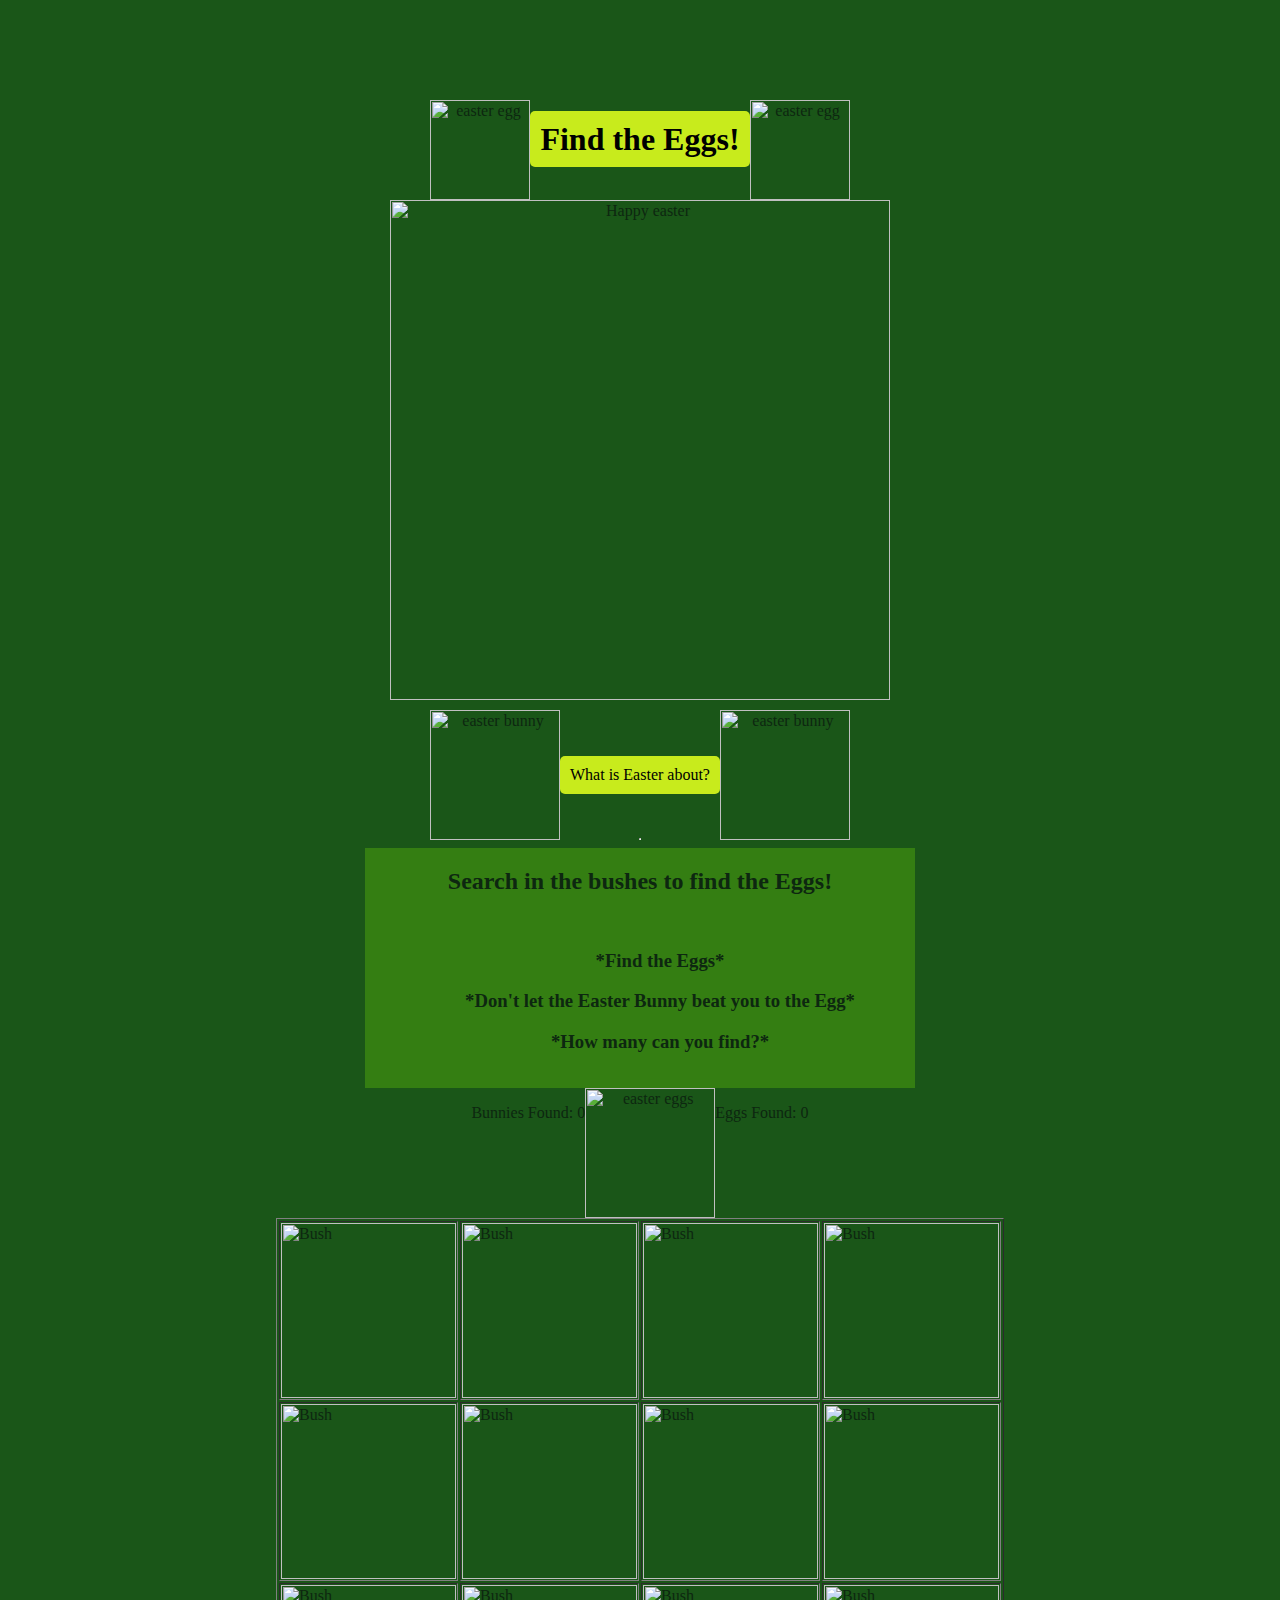
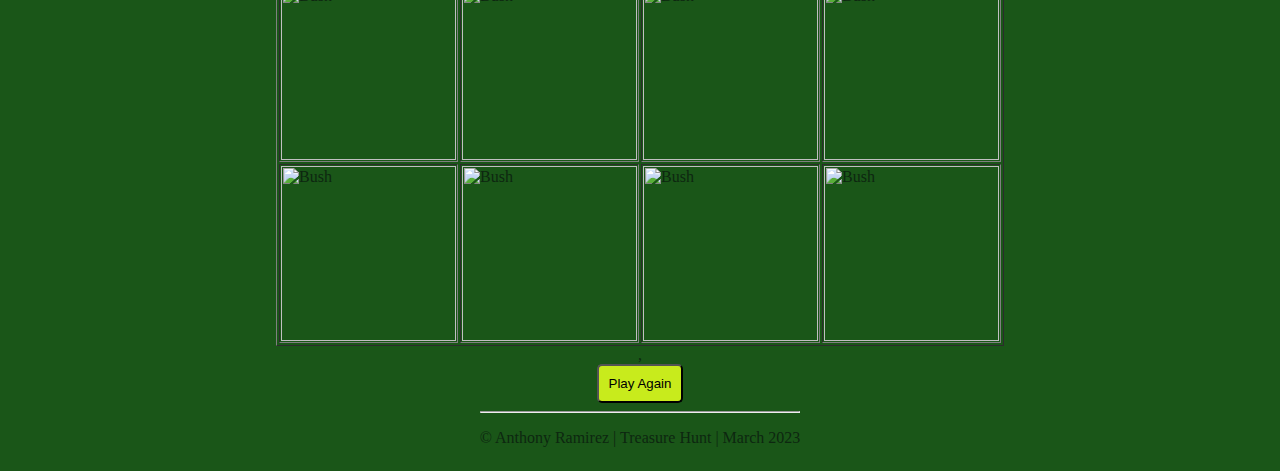
==== commit 6c9463db: "changed to easter theme for the coming holiday" ====
--- a/index.html
+++ b/index.html
@@ -2,73 +2,78 @@
 <html lang="en" dir="ltr">
   <head>
     <meta charset="utf-8">
-    <title> Spooky Treasure Hunt</title>
-    <link rel="icon" type="image/x-icon" href="https://freesvg.org/img/painted-halloween-pumpkin-faces.png">
+    <title> Egg Hunt</title>
+    <link rel="icon" type="image/x-icon" href="https://freesvg.org/img/mystica_Easter_egg_(Painted).png">
     <link rel="stylesheet" href="styles.css">
     <link rel="preconnect" href="https://fonts.gstatic.com" crossorigin>
   </head>
+ 
   <body>
+    <div class="page">
     <div class="top">
-      <img src="https://www.pngmart.com/files/3/Trick-Or-Treat-PNG-Image.png" height="500px" alt="pumpkin" loading="lazy">
-    <div class="title">      
-      <img src="https://www.pngmart.com/files/22/Halloween-Ornaments-PNG.gif" height="100px" alt="spider" loading="lazy">
-      <h1><a href="#game" class="btn">Find the Candy!</a></h1>
-        <img src="https://www.pngmart.com/files/22/Halloween-Ornaments-PNG.gif" height="100px" alt="spider" loading="lazy">
-      </div>  
-
-  <div class="reset">
-    <a href="https://www.foxnews.com/" class="btn" target="_blank">Too Old "Scared" for trick or treating?</a>
-  </div>
+    <div class="title">
+      <img src="https://freesvg.org/img/Plum-Easter-Egg.png" height="100px" alt="easter egg">
+      <h1>      <a href="#game" class="btn">Find the Eggs!</a></h1>
+        <img src="https://freesvg.org/img/EasterEgg5.png" height="100px" alt="easter egg">
+      </div>
+  
+      <img src="https://creazilla-store.fra1.digitaloceanspaces.com/cliparts/60246/happy-easter-clipart-md.png" height="500px" alt="Happy easter">
+      <div class="birthday-btn">
+        <img class="leprechaun" src="https://creazilla-store.fra1.digitaloceanspaces.com/cliparts/18904/easter-bunny-with-egg-and-flower-clipart-md.png" height="130px" alt="easter bunny">
+        <a href="https://www.google.com/search?q=what+is+easter+about&rlz=1C1ONGR_enUS1002US1002&oq=What+is+Easter+&aqs=chrome.3.69i57j0i131i433i512j46i512j0i512l3j0i131i433j0i512l2j0i10i512.9236j0j15&sourceid=chrome&ie=UTF-8" class="btn" target="_blank">What is Easter about?</a>
+        <img class="leprechaun" src="https://freesvg.org/img/Easter-Bunny-And-Eggs.png" height="130px" alt="easter bunny">
+      </div>
   <hr>
     <div class="rules">
-    <h2>Search under the Tombstones to find the Candy!</h2>
+    <h2>Search in the bushes to find the Eggs!</h2>
   <ul>
-    <h3>*Find the Candy to SURVIVE*</h3>
-    <h3>*Avoid the Monster*</h3>
-    <h3>*How many pieces of Candy can you find?*</h3>
-    <div id="candy-counter"></div>
-
+    <h3>*Find the Eggs*</h3>
+    <h3>*Don't let the Easter Bunny beat you to the Egg*</h3>
+    <h3>*How many can you find?*</h3>
   </ul>
     </div>
     <div class="dance">
-  <img src="https://thekidshouldseethis.com/wp-content/uploads/2013/10/skeleton-dance.gif" height="130px" alt="dancing skeletons" loading="lazy">
-  <img class="middle" src="https://i2.wp.com/blog.artscase.com/wp-content/uploads/2016/10/skeleton-4.gif?fit=475%2C259&ssl=1" height="120px" alt="dancing skeletons" loading="lazy">
-  <img src="https://c.tenor.com/aW_E-EO9smoAAAAC/halloween-happy.gif" height="130px" alt="dancing skeletons" loading="lazy">,
-  </div>
+ <p><span id="bunnyCounter">0</span></p>
+  <img class="leprechaun" src="https://creazilla-store.fra1.digitaloceanspaces.com/cliparts/14418/easter-eggs-clipart-md.png" height="130px" alt="easter eggs">
+  <p><span id="eggCounter">0</span></p>
+  </div> 
 <div class="game">
     <table border="1" height="500px" width='500px' id="game">
       <tr>
-        <td id="0" onclick="treasure(0)"><img src="https://freesvg.org/img/rip-tombstone-hi.png" height="175px" alt="Tombstone" loading="lazy"></td>
-        <td id="1" onclick="treasure(1)"><img src="https://freesvg.org/img/rip-tombstone-hi.png" height="175px" alt="Tombstone" loading="lazy"></td>
-        <td id="2" onclick="treasure(2)"><img src="https://freesvg.org/img/rip-tombstone-hi.png" height="175px" alt="Tombstone" loading="lazy"></td>
-        <td id="3" onclick="treasure(3)"><img src="https://freesvg.org/img/rip-tombstone-hi.png" height="175px" alt="Tombstone" loading="lazy"></td>
+        <td id="0" onclick="treasure(0)"><img src="https://creazilla-store.fra1.digitaloceanspaces.com/cliparts/1999423/green-bush-clipart-md.png" height="175px" width="175px" alt="Bush"></td>
+        <td id="1" onclick="treasure(1)"><img src="https://creazilla-store.fra1.digitaloceanspaces.com/cliparts/1999423/green-bush-clipart-md.png" height="175px" width="175px" alt="Bush"></td>
+        <td id="2" onclick="treasure(2)"><img src="https://creazilla-store.fra1.digitaloceanspaces.com/cliparts/1999423/green-bush-clipart-md.png" height="175px" width="175px" alt="Bush"></td>
+        <td id="3" onclick="treasure(3)"><img src="https://creazilla-store.fra1.digitaloceanspaces.com/cliparts/1999423/green-bush-clipart-md.png" height="175px" width="175px" alt="Bush"></td>
       </tr>
       <tr>
-        <td id="4" onclick="treasure(4)"><img src="https://freesvg.org/img/rip-tombstone-hi.png" height="175px" alt="Tombstone" loading="lazy"></td>
-        <td id="5" onclick="treasure(5)"><img src="https://freesvg.org/img/rip-tombstone-hi.png" height="175px" alt="Tombstone" loading="lazy"></td>
-        <td id="6" onclick="treasure(6)"><img src="https://freesvg.org/img/rip-tombstone-hi.png" height="175px" alt="Tombstone" loading="lazy"></td>
-        <td id="7" onclick="treasure(7)"><img src="https://freesvg.org/img/rip-tombstone-hi.png" height="175px" alt="Tombstone" loading="lazy"></td>
+        <td id="4" onclick="treasure(4)"><img src="https://creazilla-store.fra1.digitaloceanspaces.com/cliparts/1999423/green-bush-clipart-md.png" height="175px" width="175px" alt="Bush"></td>
+        <td id="5" onclick="treasure(5)"><img src="https://creazilla-store.fra1.digitaloceanspaces.com/cliparts/1999423/green-bush-clipart-md.png" height="175px" width="175px" alt="Bush"></td>
+        <td id="6" onclick="treasure(6)"><img src="https://creazilla-store.fra1.digitaloceanspaces.com/cliparts/1999423/green-bush-clipart-md.png" height="175px" width="175px" alt="Bush"></td>
+        <td id="7" onclick="treasure(7)"><img src="https://creazilla-store.fra1.digitaloceanspaces.com/cliparts/1999423/green-bush-clipart-md.png" height="175px" width="175px" alt="Bush"></td>
       </tr>
       <tr>
-        <td id="8" onclick="treasure(8)"><img src="https://freesvg.org/img/rip-tombstone-hi.png" height="175px" alt="Tombstone" loading="lazy"></td>
-        <td id="9" onclick="treasure(9)"><img src="https://freesvg.org/img/rip-tombstone-hi.png" height="175px" alt="Tombstone" loading="lazy"></td>
-        <td id="10" onclick="treasure(10)"><img src="https://freesvg.org/img/rip-tombstone-hi.png" height="175px" alt="Tombstone" loading="lazy"></td>
-        <td id="11" onclick="treasure(11)"><img src="https://freesvg.org/img/rip-tombstone-hi.png" height="175px" alt="Tombstone" loading="lazy"></td>
+        <td id="8" onclick="treasure(8)"><img src="https://creazilla-store.fra1.digitaloceanspaces.com/cliparts/1999423/green-bush-clipart-md.png" height="175px" width="175px" alt="Bush"></td>
+        <td id="9" onclick="treasure(9)"><img src="https://creazilla-store.fra1.digitaloceanspaces.com/cliparts/1999423/green-bush-clipart-md.png" height="175px" width="175px" alt="Bush"></td>
+        <td id="10" onclick="treasure(10)"><img src="https://creazilla-store.fra1.digitaloceanspaces.com/cliparts/1999423/green-bush-clipart-md.png" height="175px"  width="175px" alt="Bush"></td>
+        <td id="11" onclick="treasure(11)"><img src="https://creazilla-store.fra1.digitaloceanspaces.com/cliparts/1999423/green-bush-clipart-md.png" height="175px" width="175px" alt="Bush"></td>
       </tr>
       <tr>
-        <td id="12" onclick="treasure(12)"><img src="https://freesvg.org/img/rip-tombstone-hi.png" height="175px" alt="Tombstone" loading="lazy"></td>
-        <td id="13" onclick="treasure(13)"><img src="https://freesvg.org/img/rip-tombstone-hi.png" height="175px" alt="Tombstone" loading="lazy"></td>
-        <td id="14" onclick="treasure(14)"><img src="https://freesvg.org/img/rip-tombstone-hi.png" height="175px" alt="Tombstone" loading="lazy"></td>
-        <td id="15" onclick="treasure(15)"><img src="https://freesvg.org/img/rip-tombstone-hi.png" height="175px" alt="Tombstone" loading="lazy"></td>
+        <td id="12" onclick="treasure(12)"><img src="https://creazilla-store.fra1.digitaloceanspaces.com/cliparts/1999423/green-bush-clipart-md.png" height="175px" width="175px" alt="Bush"></td>
+        <td id="13" onclick="treasure(13)"><img src="https://creazilla-store.fra1.digitaloceanspaces.com/cliparts/1999423/green-bush-clipart-md.png" height="175px" width="175px" alt="Bush"></td>
+        <td id="14" onclick="treasure(14)"><img src="https://creazilla-store.fra1.digitaloceanspaces.com/cliparts/1999423/green-bush-clipart-md.png" height="175px"  width="175px" alt="Bush"></td>
+        <td id="15" onclick="treasure(15)"><img src="https://creazilla-store.fra1.digitaloceanspaces.com/cliparts/1999423/green-bush-clipart-md.png" height="175px" width="175px" alt="Bush"></td>
       </tr>
     </table>
-  </div>
+  </div>,
   <div class="reset">
-    <a href = '#game' class="btn" onclick="location.reload()">Try Again?</a>
-  </div>
+<button class="btn" onclick="location.reload();">Play Again</button>
+
+</div>
 <footer>
  <hr>
-  <p>&copy Anthony Ramirez | Treasure Hunt | October</p>
+  <p>&copy Anthony Ramirez  | Treasure Hunt | March 2023</p>
   <script type="text/javascript" src="treasurehunt.js"></script>
 </footer>
+</div>
   </body>
+
--- a/styles.css
+++ b/styles.css
@@ -4,7 +4,6 @@
   justify-content: center;
   align-items: center;
   text-align: center;
-  background-color: ;
 }
 .title {
   display: flex;
@@ -14,10 +13,18 @@
   display: flex;
   justify-content: center;
 }
+.birthday-btn {
+  position: relative;
+  top: 10px;
+  display: flex;
+  flex-direction: row;
+  align-items: center;
+  justify-content: center;
+}
 .btn {
   padding: 10px;
   border-radius: 5px;
-  background-color: rgb(194, 76, 21);
+  background-color: rgb(200, 235, 28);
   color: #000;
   text-decoration: none;
 }
@@ -28,32 +35,29 @@
 .rules {
   display: flex;
   flex-direction: column;
-  background-color: rgba(0, 0, 0, 0.863);
+  background-color: rgba(128, 244, 4, 0.257);
+  width: 550px;
+  margin: 0 auto;
 }
 .dance {
   display: flex;
-  justify-content: space-evenly;
+  justify-content: space-between;
 }
-.middle {
-  display: flex;
-  justify-content: center;
-  margin-top: 5px;
-}
+
 .game {
   display: flex;
   justify-content: center;
-  background-color: #b86e31;
 }
-.game:hover {
-  cursor: url(https://cdn-icons-png.flaticon.com/128/3504/3504824.png), auto;
+.page {
+  margin-top: 100px;
 }
 body {
   font-family: kanit;
-  color: #b37542;
-  background-image: url(https://image.freepik.com/free-vector/spooky-halloween-background-with-pumpkins-in-a-cemetery_1048-3055.jpg);
-  background-color: rgb(0, 0, 0);
+  color: #0d2710;
+  background-color: rgb(26, 86, 24);
   height: auto;
   background-position: center;
   background-repeat: no-repeat;
   background-size: cover;
+  background-image: url("https://live.staticflickr.com/2932/34004024691_9372161f79_b.jpg");
 }
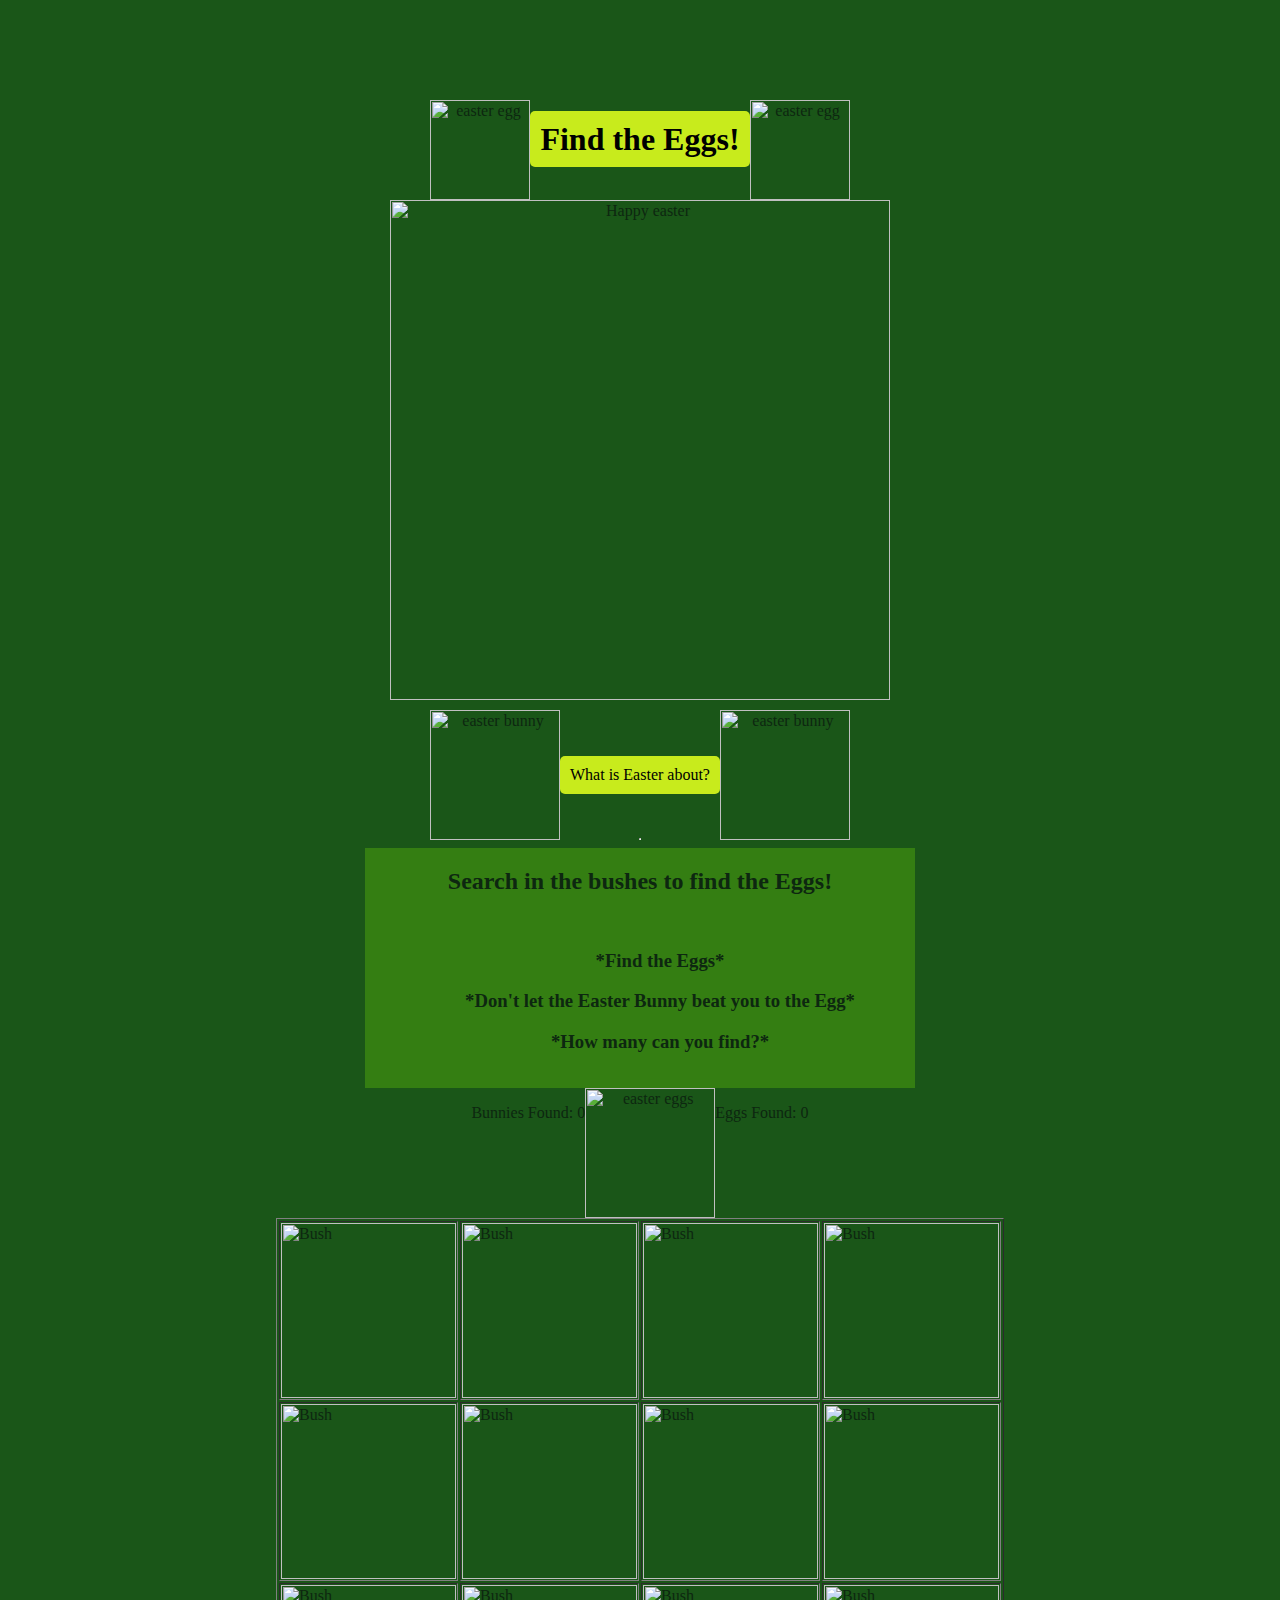
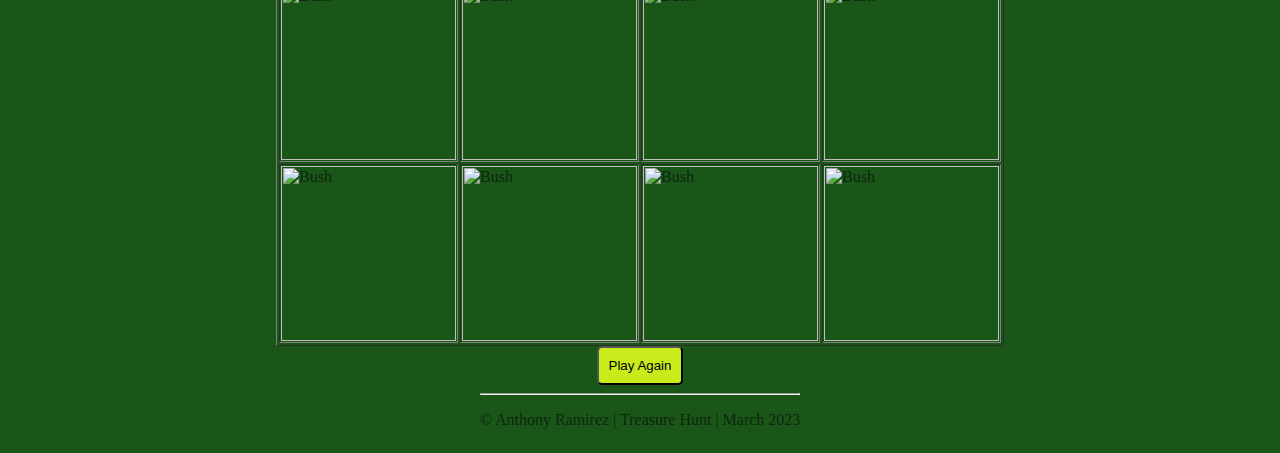
==== commit 7bd28d94: "working on fixing the mobile view" ====
--- a/index.html
+++ b/index.html
@@ -38,7 +38,7 @@
   <p><span id="eggCounter">0</span></p>
   </div> 
 <div class="game">
-    <table border="1" height="500px" width='500px' id="game">
+    <table border="1" id="game">
       <tr>
         <td id="0" onclick="treasure(0)"><img src="https://creazilla-store.fra1.digitaloceanspaces.com/cliparts/1999423/green-bush-clipart-md.png" height="175px" width="175px" alt="Bush"></td>
         <td id="1" onclick="treasure(1)"><img src="https://creazilla-store.fra1.digitaloceanspaces.com/cliparts/1999423/green-bush-clipart-md.png" height="175px" width="175px" alt="Bush"></td>
@@ -64,7 +64,7 @@
         <td id="15" onclick="treasure(15)"><img src="https://creazilla-store.fra1.digitaloceanspaces.com/cliparts/1999423/green-bush-clipart-md.png" height="175px" width="175px" alt="Bush"></td>
       </tr>
     </table>
-  </div>,
+  </div>
   <div class="reset">
 <button class="btn" onclick="location.reload();">Play Again</button>
 
--- a/styles.css
+++ b/styles.css
@@ -47,6 +47,8 @@
 .game {
   display: flex;
   justify-content: center;
+  align-items: center;
+  margin: 0 auto;
 }
 .page {
   margin-top: 100px;
